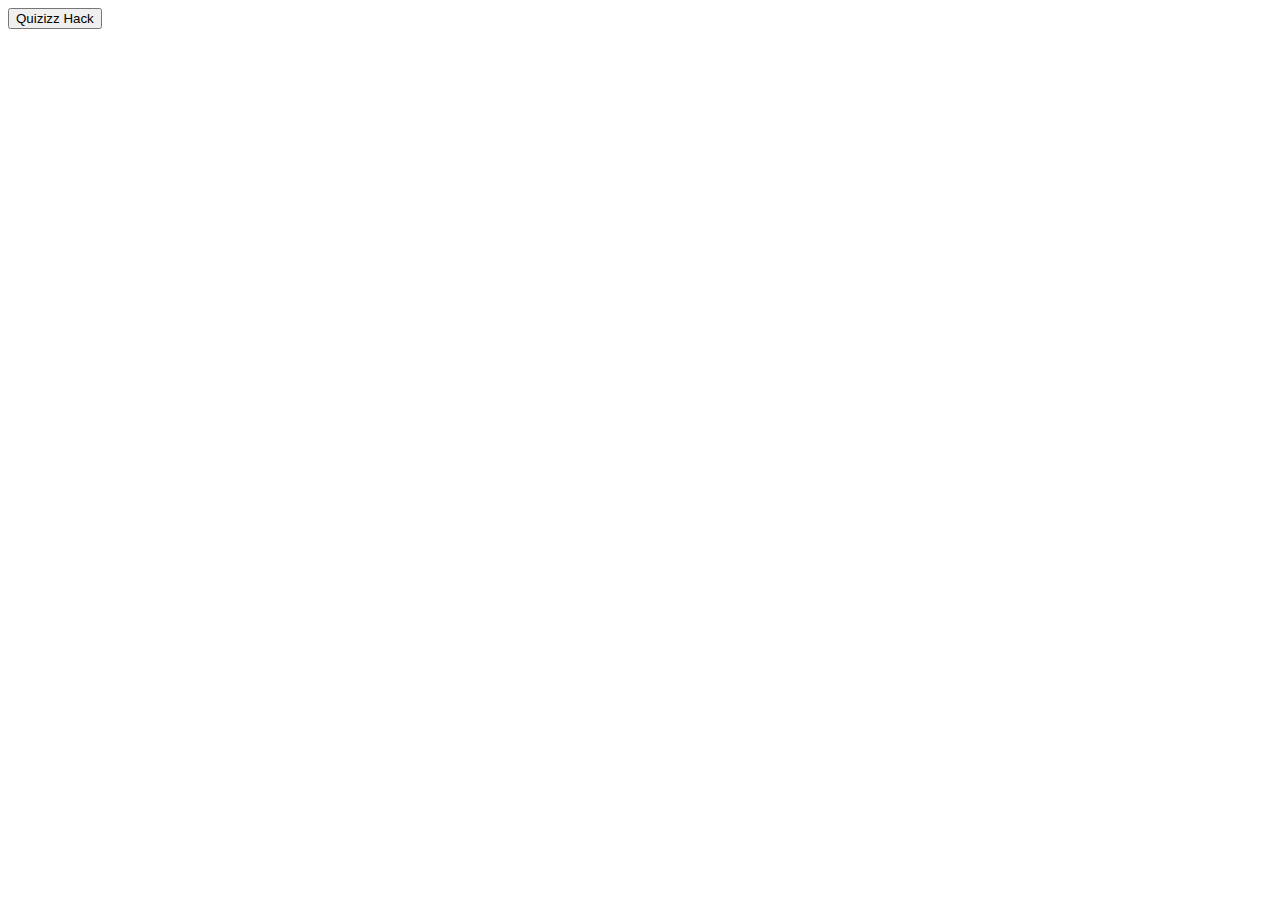
==== index.html @ afb8a96a "Initialize website" ====
<!DOCTYPE html>
<html>
  <head>
    <title>ThatFruedDued</title>
  </head>
  <body>
    <div id="buttons">
      <button>Quizizz Hack</button>
    </div>
    <script src="main.js"></script>
  </body>
</html>
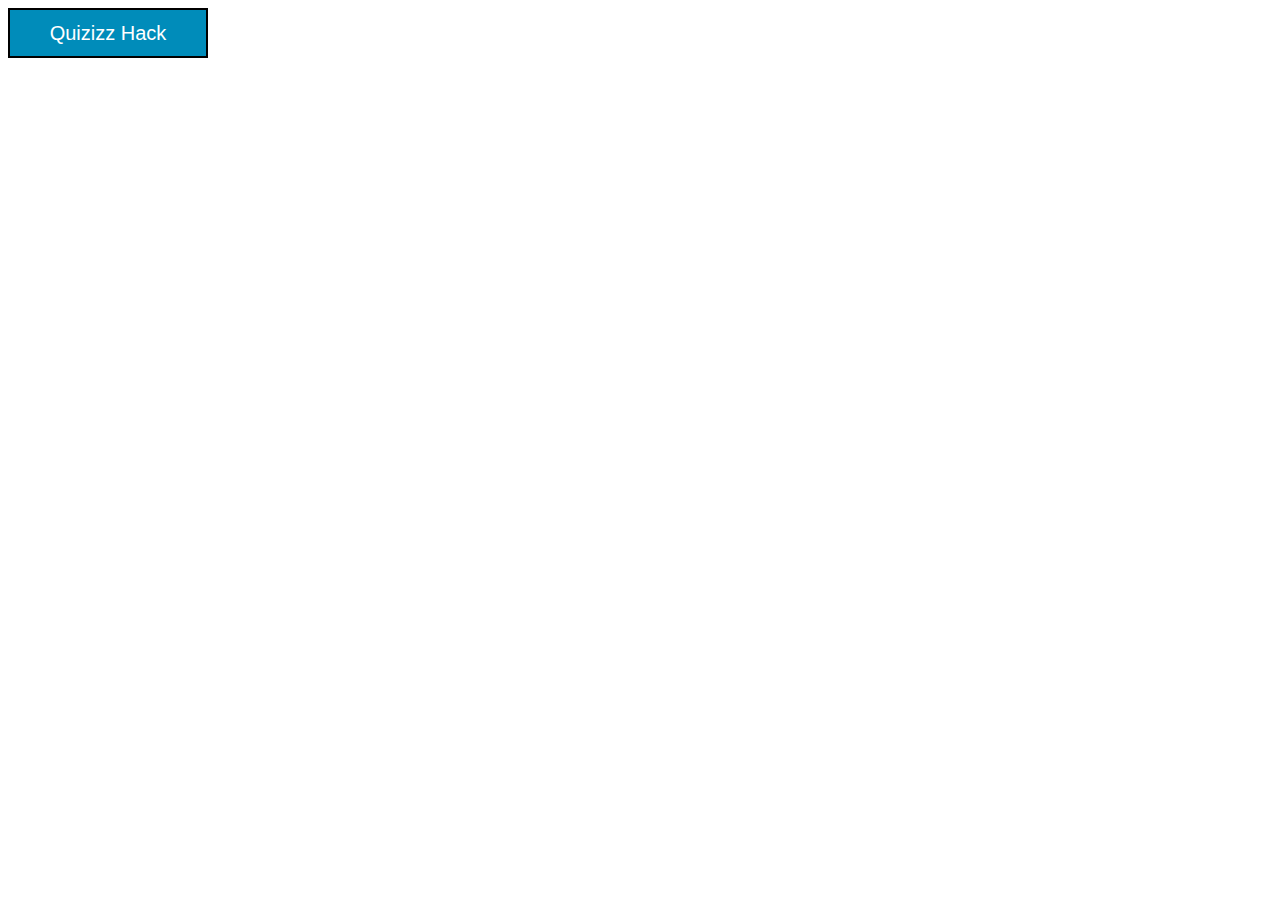
==== commit 2fbd37fc: "update" ====
--- a/index.html
+++ b/index.html
@@ -1,12 +1,11 @@
 <!DOCTYPE html>
 <html>
   <head>
+    <link rel="stylesheet" href="style.css">
     <title>ThatFruedDued</title>
   </head>
   <body>
-    <div id="buttons">
-      <button>Quizizz Hack</button>
-    </div>
+    <button class="button" href="https://github.com/ThatFruedDued/quizizz-hack">Quizizz Hack</button>
     <script src="main.js"></script>
   </body>
 </html>
--- a/style.css
+++ b/style.css
@@ -0,0 +1,12 @@
+.button {
+  background-color: #008CBA;
+  border: 2px solid black;
+  color: white;
+  text-align: center;
+  text-decoration: none;
+  display: inline-block;
+  font-size: 20px;
+  cursor: pointer;
+  height: 50px;
+  width: 200px;
+}
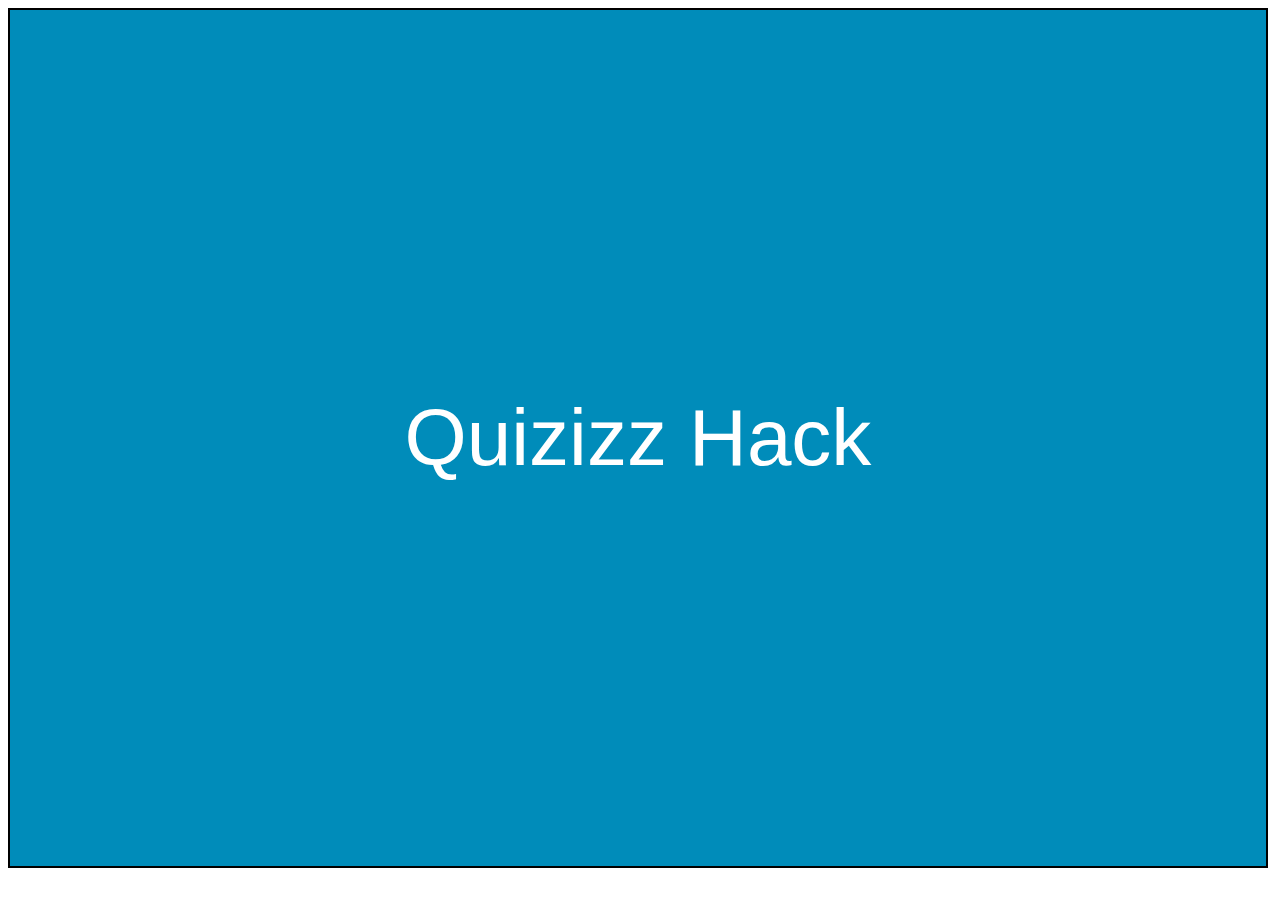
==== commit a6cccb13: "Update index.html" ====
--- a/index.html
+++ b/index.html
@@ -5,7 +5,7 @@
     <title>ThatFruedDued</title>
   </head>
   <body>
-    <button class="button" href="https://github.com/ThatFruedDued/quizizz-hack">Quizizz Hack</button>
+    <a href="https://github.com/ThatFruedDued/quizizz-hack"><button class="button">Quizizz Hack</button></a>
     <script src="main.js"></script>
   </body>
 </html>
--- a/style.css
+++ b/style.css
@@ -5,7 +5,7 @@
   text-align: center;
   text-decoration: none;
   display: inline-block;
-  font-size: 20px;
+  font-size: 80px;
   cursor: pointer;
   height: 50px;
   width: 200px;
